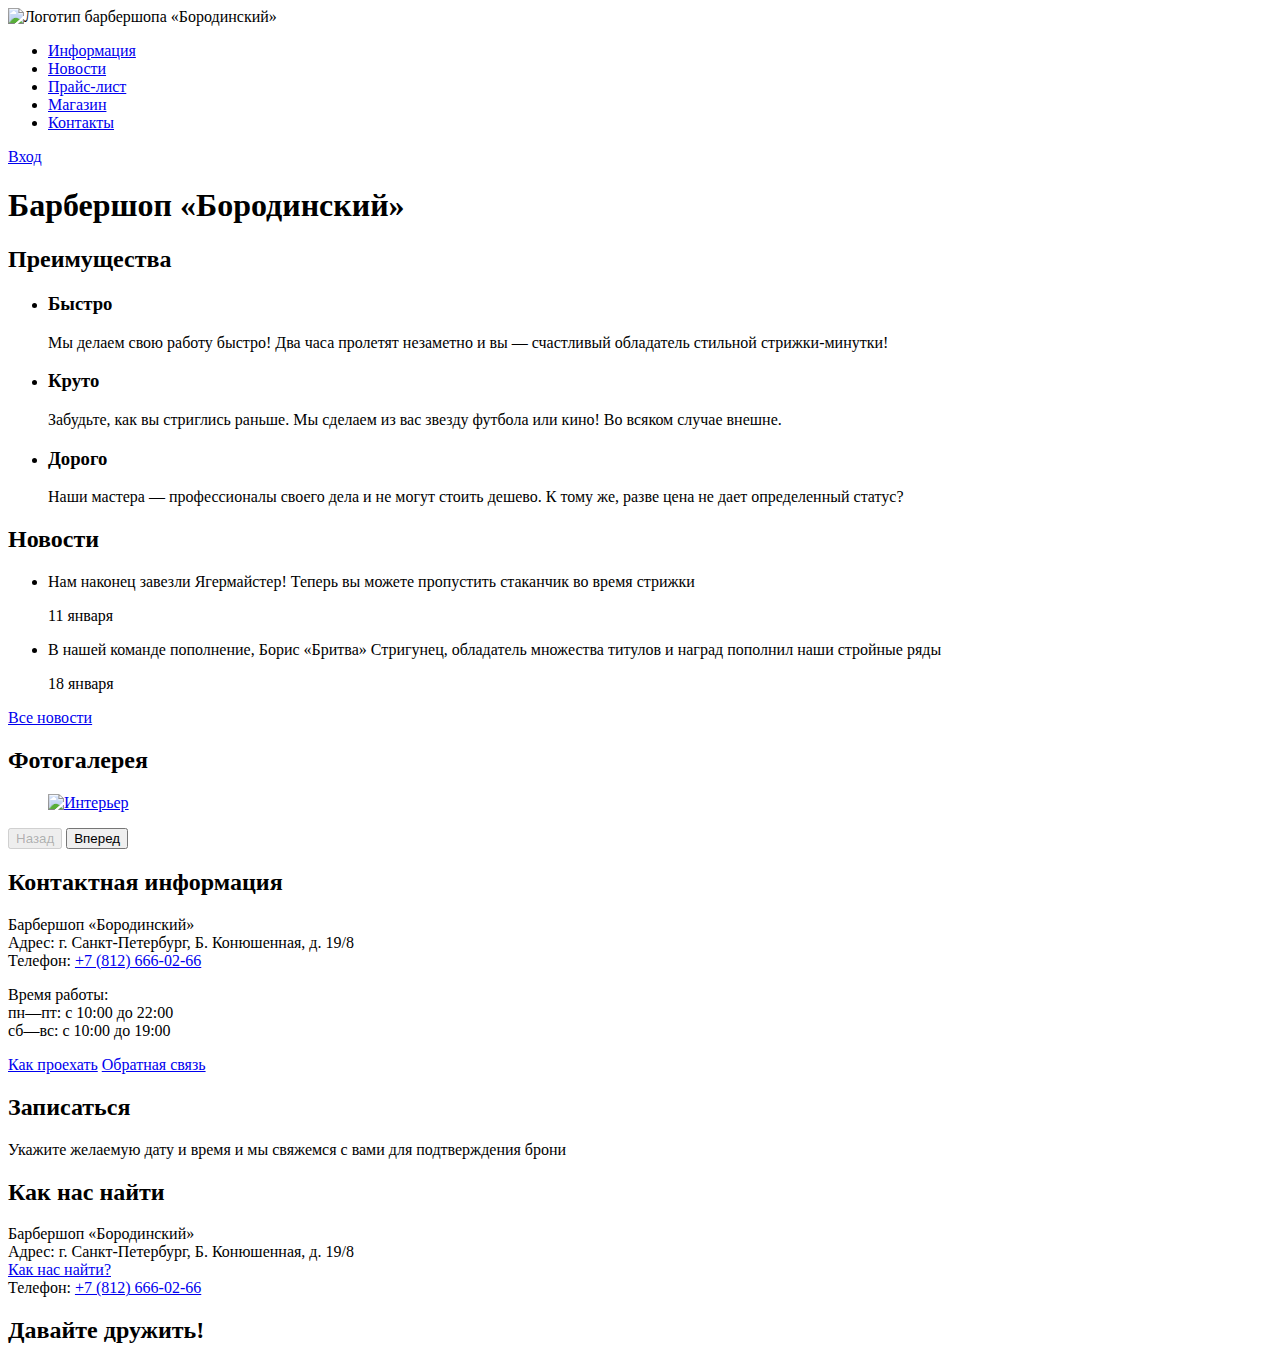
==== index.html @ e3c98f5c "task2: step30" ====
<!DOCTYPE html>
<html lang="ru">
  <head>
    <meta charset="utf-8">
    <title>Барбершоп «Бородинский»</title>
  </head>
  <body>
    <header>
      <nav>
        <a>
          <img src="https://via.placeholder.com/368x153" width="368" height="153" alt="Логотип барбершопа «Бородинский»">
        </a>
        <ul>
          <li><a href="blank.html">Информация</a></li>
          <li><a href="blank.html">Новости</a></li>
          <li><a href="price.html">Прайс-лист</a></li>
          <li><a href="catalog.html">Магазин</a></li>
          <li><a href="blank.html">Контакты</a></li>
        </ul>
        <a href="blank.html">Вход</a>
      </nav>
    </header>

    <main>
      <h1>Барбершоп «Бородинский»</h1>

      <section>
        <h2>Преимущества</h2>

        <ul>
          <li>
            <h3>Быстро</h3>
            <p>Мы делаем свою работу быстро! Два часа пролетят незаметно и вы — счастливый обладатель стильной стрижки-минутки!</p>
          </li>
          <li>
            <h3>Круто</h3>
            <p>Забудьте, как вы стриглись раньше. Мы сделаем из вас звезду футбола или кино! Во всяком случае внешне.</p>
          </li>
          <li>
            <h3>Дорого</h3>
            <p>Наши мастера — профессионалы своего дела и не могут стоить дешево. К тому же, разве цена не дает определенный статус?</p>
          </li>
        </ul>

      <section>

      <section>
        <h2>Новости</h2>

        <ul>
          <li>
            <p>Нам наконец завезли Ягермайстер! Теперь вы можете пропустить стаканчик во время стрижки</p>
            <time datetime="2020-01-11">11 января</time>
          </li>
          <li>
            <p>В нашей команде пополнение, Борис «Бритва» Стригунец, обладатель множества титулов и наград пополнил наши стройные ряды</p>
            <time datetime="2020-01-18">18 января</time>
          </li>
        </ul>

        <a href="blank.html">Все новости</a>
      </section>

      <section>
        <h2>Фотогалерея</h2>

        <figure>
          <a href="#">
            <img src="https://via.placeholder.com/286x164" width="286" height="164" alt="Интерьер">
          </a>
        </figure>
        <button type="button" disabled>Назад</button>
        <button type="button">Вперед</button>
      </section>

      <section>
        <h2>Контактная информация</h2>
        <p>
          Барбершоп «Бородинский»<br>
          Адрес: г. Санкт-Петербург, Б. Конюшенная, д. 19/8<br>
          Телефон: <a href="tel:+78126660266">+7 (812) 666-02-66</a>
        </p>
        <p>
          Время работы:<br>
          пн—пт: с 10:00 до 22:00<br>
          сб—вс: с 10:00 до 19:00
        </p>
        <a href="blank.html">Как проехать</a>
        <a href="blank.html">Обратная связь</a>
      </section>

      <section>
        <h2>Записаться</h2>
        <p>Укажите желаемую дату и время и мы свяжемся с вами для подтверждения брони</p>
        <!-- Здесь будет форма записи -->
      </section>
    </main>

    <footer>
      <section>
        <h2>Как нас найти</h2>
        <p>
          Барбершоп «Бородинский»<br>
          Адрес: г. Санкт-Петербург, Б. Конюшенная, д. 19/8<br>
          <a href="blank.html">Как нас найти?</a><br>
          Телефон: <a href="tel:+78126660266">+7 (812) 666-02-66</a>
        </p>
      </section>

      <section>
        <h2>Давайте дружить!</h2>

      </section>
    </footer>
  </body>
</html>
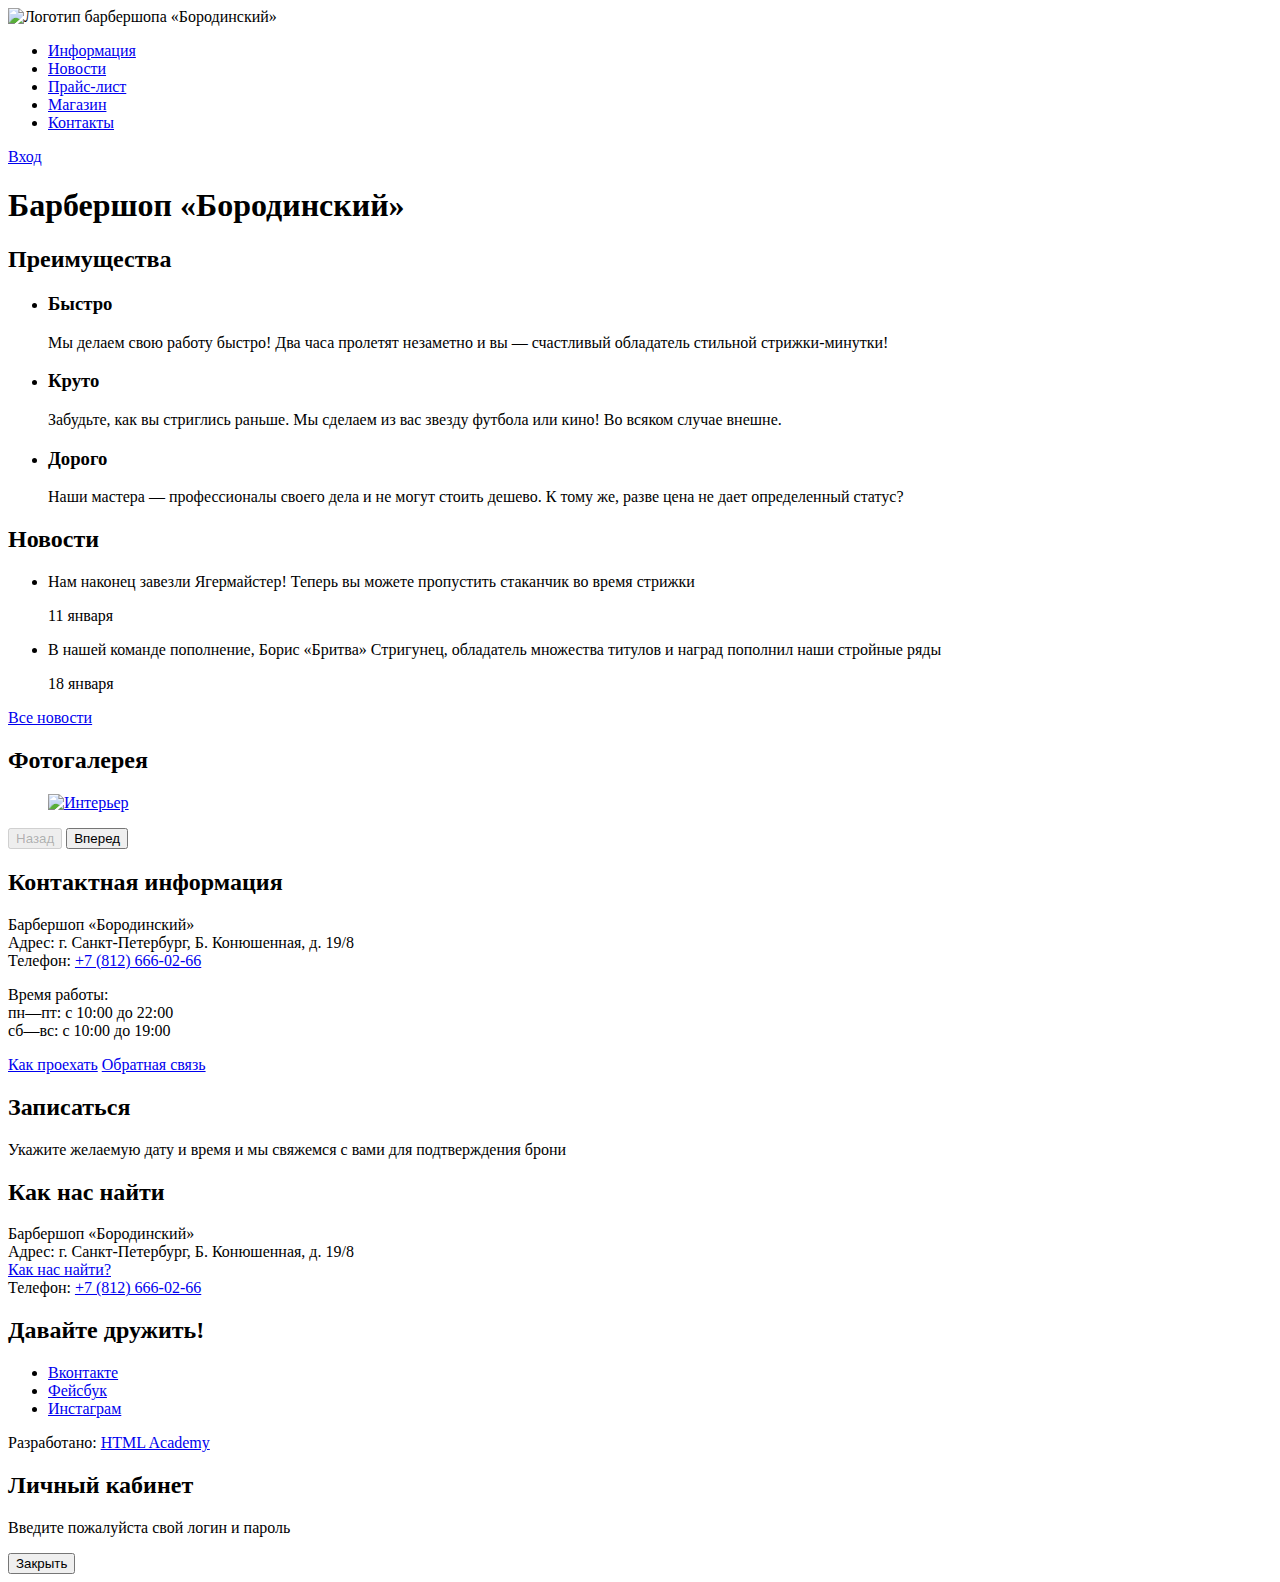
==== commit eb561cb6: "task2: step34" ====
--- a/index.html
+++ b/index.html
@@ -109,8 +109,30 @@
 
       <section>
         <h2>Давайте дружить!</h2>
+        <ul>
+          <li>
+            <a href="#">Вконтакте</a>
+          </li>
+          <li>
+            <a href="#">Фейсбук</a>
+          </li>
+          <li>
+            <a href="#">Инстаграм</a>
+          </li>
+        </ul>
+      </section>
 
-      </section>
+      <p>
+        Разработано:
+        <a href="https://htmlacademy.ru">HTML Academy</a>
+      </p>
     </footer>
+
+    <section>
+      <h2>Личный кабинет</h2>
+      <p>Введите пожалуйста свой логин и пароль</p>
+      <!-- Здесь будет форма логина -->
+      <button type="button">Закрыть</button>
+    </section>
   </body>
 </html>
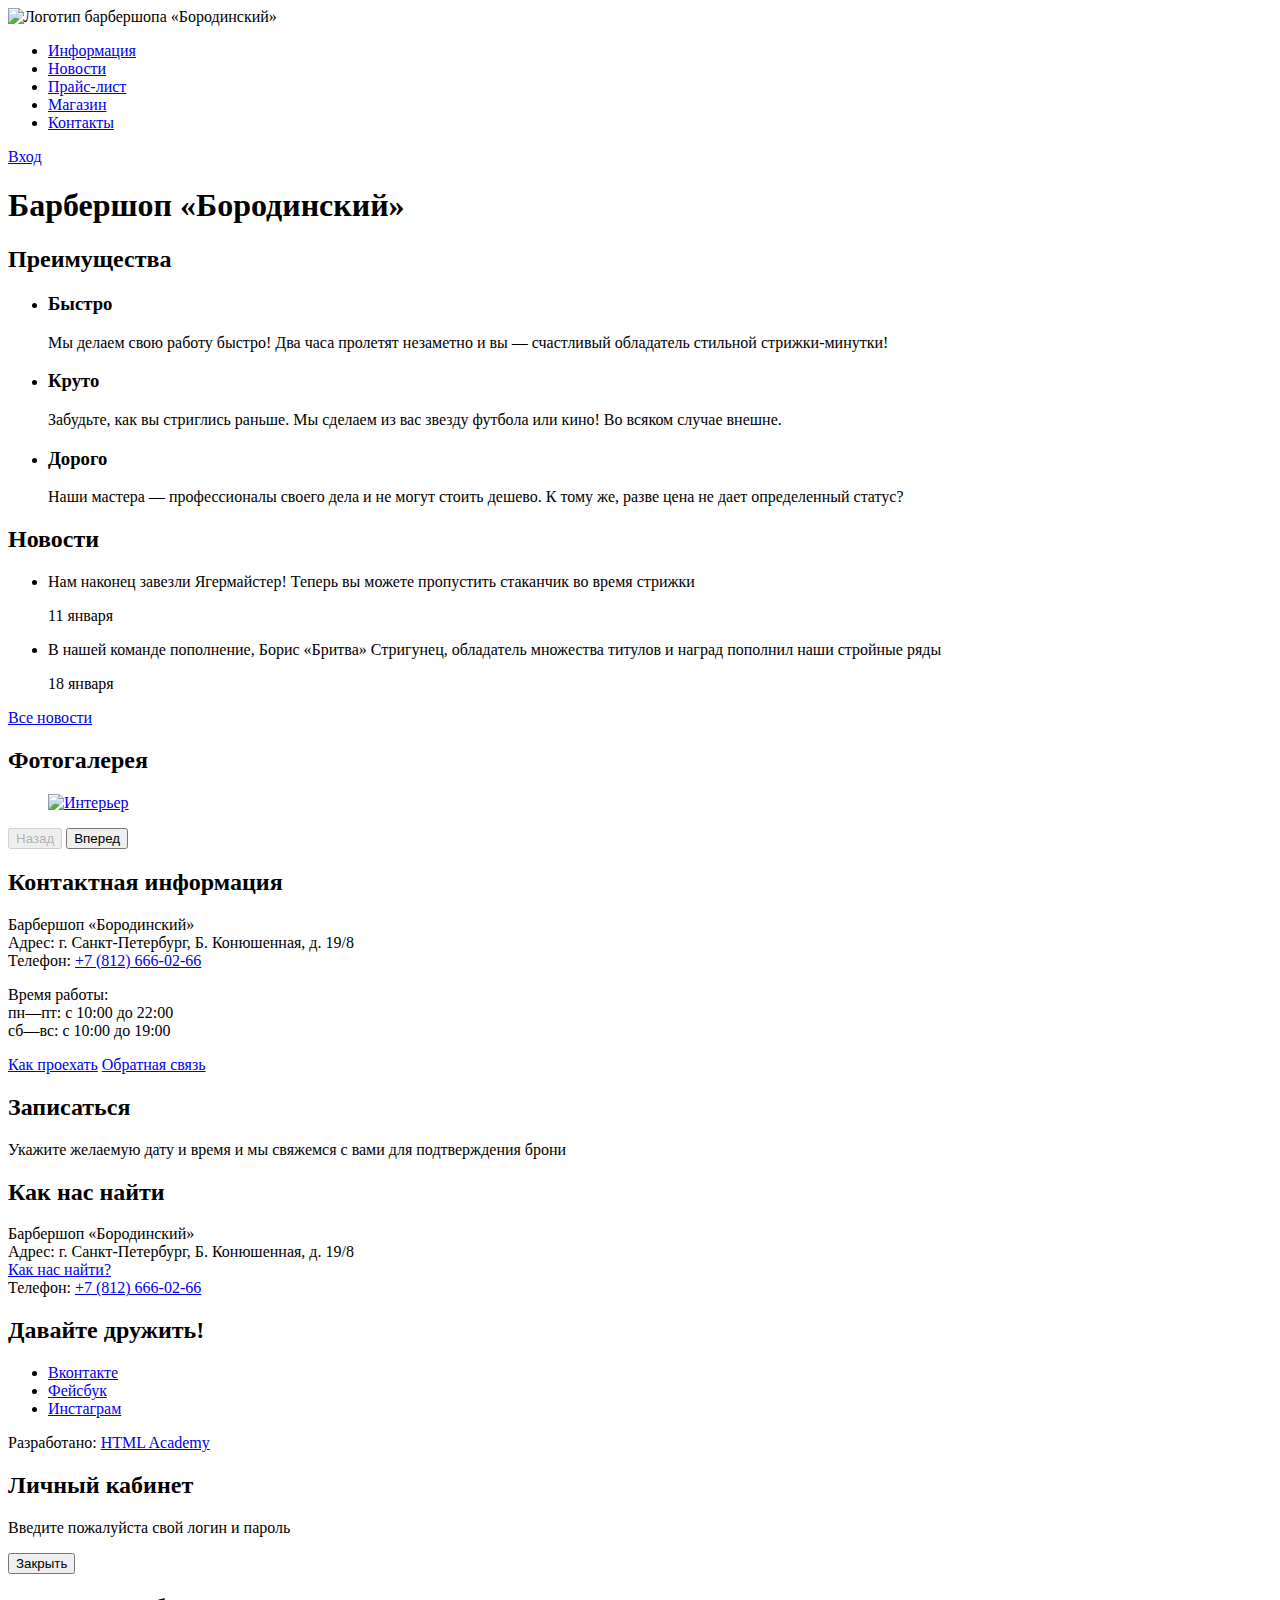
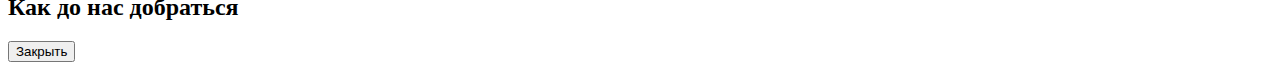
==== commit adb4c036: "Merge pull request #4 from dryabinin/task2" ====
--- a/index.html
+++ b/index.html
@@ -134,5 +134,11 @@
       <!-- Здесь будет форма логина -->
       <button type="button">Закрыть</button>
     </section>
+
+    <section>
+      <h2>Как до нас добраться</h2>
+      <!-- Здесь будет карта -->
+      <button type="button">Закрыть</button>
+    </section>
   </body>
 </html>
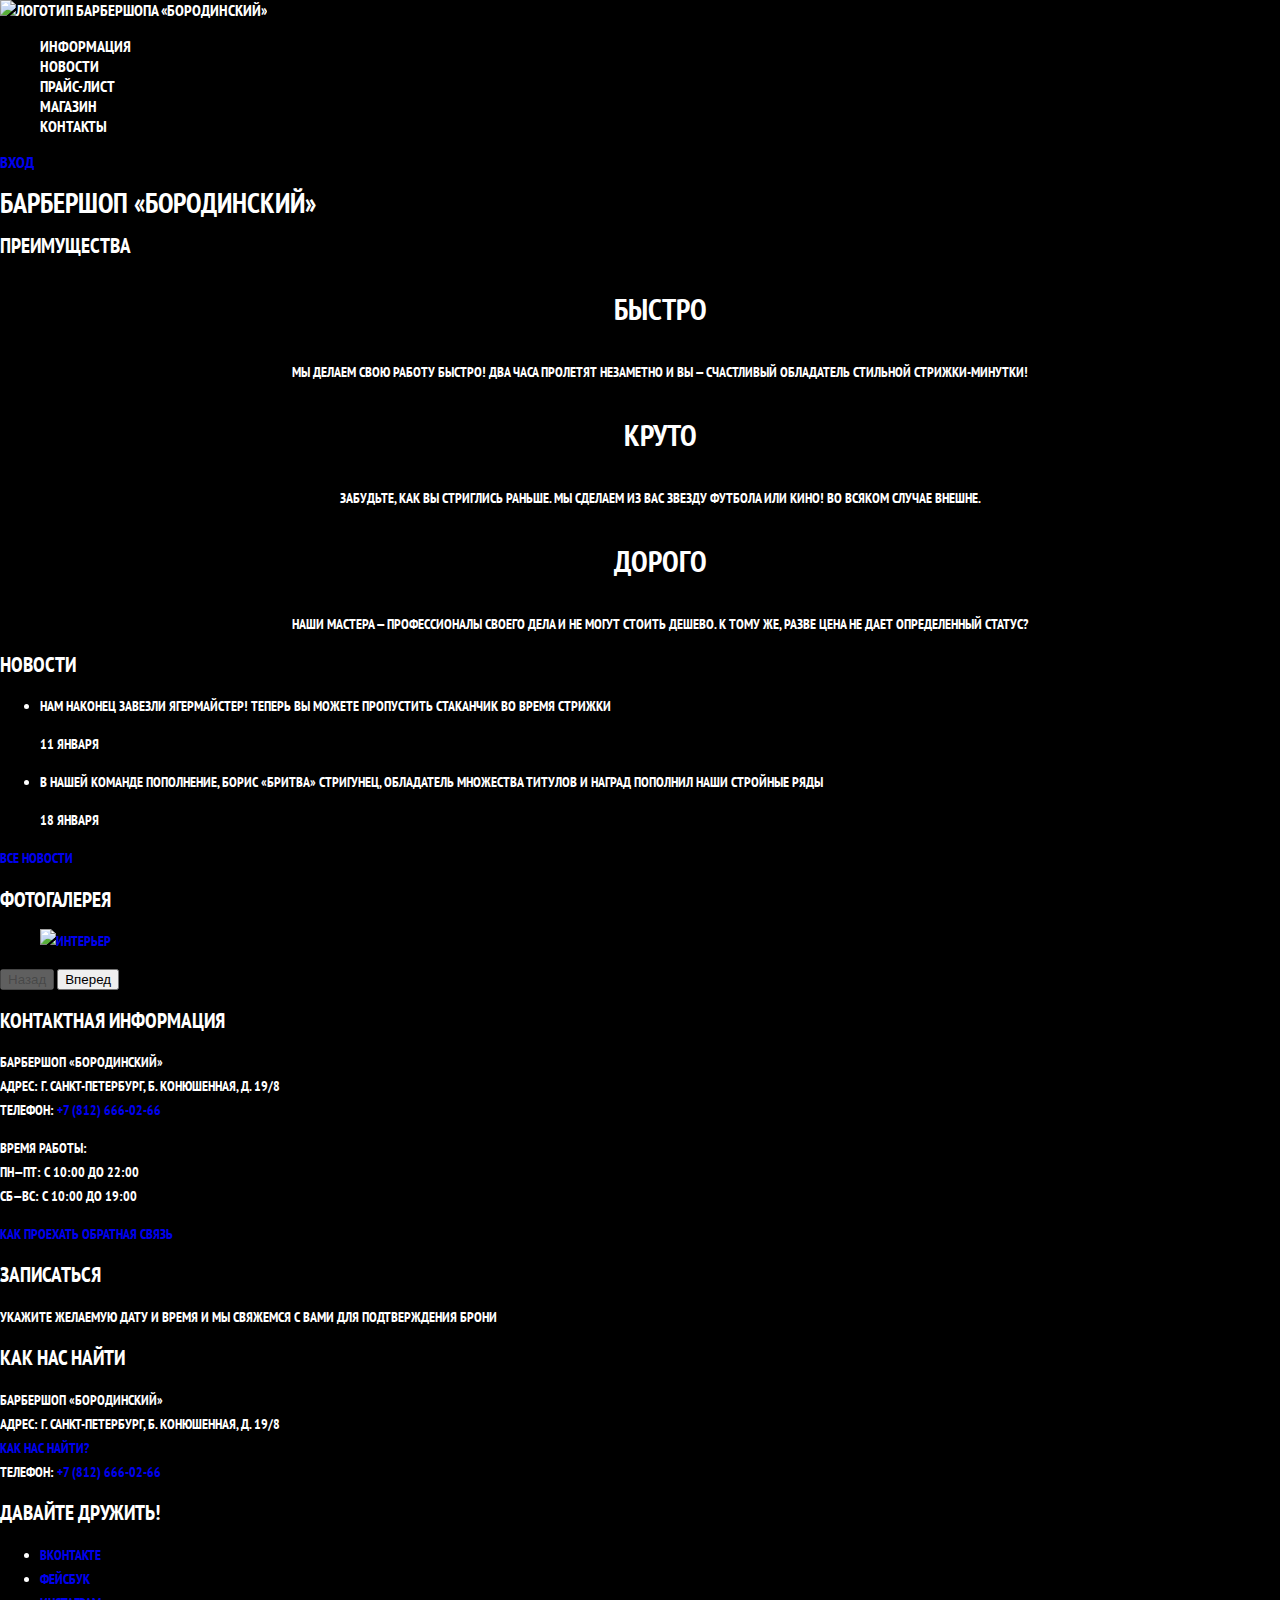
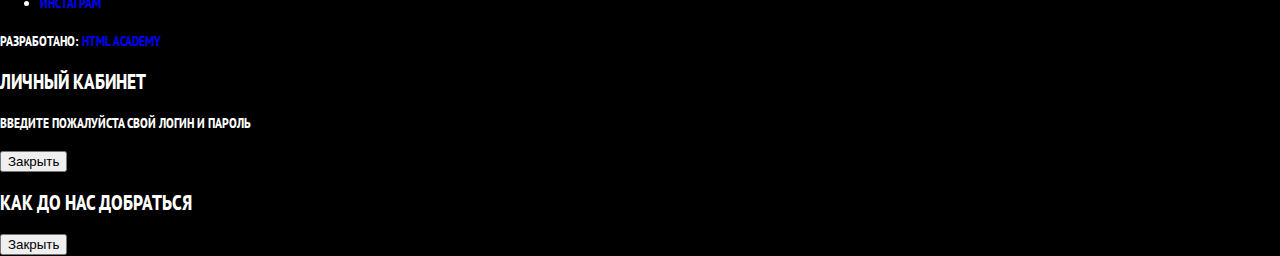
==== commit a885b92d: "task4: step 11" ====
--- a/index.html
+++ b/index.html
@@ -1,42 +1,44 @@
 <!DOCTYPE html>
-<html lang="ru">
+<html class="page" lang="ru">
   <head>
     <meta charset="utf-8">
     <title>Барбершоп «Бородинский»</title>
+    <link rel="stylesheet" href="https://fonts.googleapis.com/css2?family=PT+Sans+Narrow:wght@400;700&subset=latin,cyrillic;display=swap">
+    <link href="css/style.css" rel="stylesheet">
   </head>
-  <body>
-    <header>
-      <nav>
-        <a>
+  <body class="page-body">
+    <header class="main-header">
+      <nav class="main-navigation">
+        <a class="main-header-logo">
           <img src="https://via.placeholder.com/368x153" width="368" height="153" alt="Логотип барбершопа «Бородинский»">
         </a>
-        <ul>
+        <ul class="site-navigation">
           <li><a href="blank.html">Информация</a></li>
           <li><a href="blank.html">Новости</a></li>
           <li><a href="price.html">Прайс-лист</a></li>
           <li><a href="catalog.html">Магазин</a></li>
           <li><a href="blank.html">Контакты</a></li>
         </ul>
-        <a href="blank.html">Вход</a>
+        <a href="blank.html" class="login-link">Вход</a>
       </nav>
     </header>
 
-    <main>
+    <main class="container">
       <h1>Барбершоп «Бородинский»</h1>
 
-      <section>
+      <section class="features">
         <h2>Преимущества</h2>
 
-        <ul>
-          <li>
+        <ul class="features-list">
+          <li class="feature-item">
             <h3>Быстро</h3>
             <p>Мы делаем свою работу быстро! Два часа пролетят незаметно и вы — счастливый обладатель стильной стрижки-минутки!</p>
           </li>
-          <li>
+          <li class="feature-item">
             <h3>Круто</h3>
             <p>Забудьте, как вы стриглись раньше. Мы сделаем из вас звезду футбола или кино! Во всяком случае внешне.</p>
           </li>
-          <li>
+          <li class="feature-item">
             <h3>Дорого</h3>
             <p>Наши мастера — профессионалы своего дела и не могут стоить дешево. К тому же, разве цена не дает определенный статус?</p>
           </li>
@@ -44,36 +46,38 @@
 
       <section>
 
-      <section>
-        <h2>Новости</h2>
+      <div class="index-columns">
+        <section class="news">
+          <h2>Новости</h2>
 
-        <ul>
-          <li>
-            <p>Нам наконец завезли Ягермайстер! Теперь вы можете пропустить стаканчик во время стрижки</p>
-            <time datetime="2020-01-11">11 января</time>
-          </li>
-          <li>
-            <p>В нашей команде пополнение, Борис «Бритва» Стригунец, обладатель множества титулов и наград пополнил наши стройные ряды</p>
-            <time datetime="2020-01-18">18 января</time>
-          </li>
-        </ul>
+          <ul class="news-list">
+            <li class="news-item">
+              <p>Нам наконец завезли Ягермайстер! Теперь вы можете пропустить стаканчик во время стрижки</p>
+              <time datetime="2020-01-11">11 января</time>
+            </li>
+            <li class="news-item">
+              <p>В нашей команде пополнение, Борис «Бритва» Стригунец, обладатель множества титулов и наград пополнил наши стройные ряды</p>
+              <time datetime="2020-01-18">18 января</time>
+            </li>
+          </ul>
 
-        <a href="blank.html">Все новости</a>
-      </section>
+          <a href="blank.html" class="button">Все новости</a>
+        </section>
 
-      <section>
-        <h2>Фотогалерея</h2>
+        <section class="gallery">
+          <h2>Фотогалерея</h2>
 
-        <figure>
-          <a href="#">
-            <img src="https://via.placeholder.com/286x164" width="286" height="164" alt="Интерьер">
-          </a>
-        </figure>
-        <button type="button" disabled>Назад</button>
-        <button type="button">Вперед</button>
-      </section>
+          <figure class="gallery-content">
+            <a href="#">
+              <img src="https://via.placeholder.com/286x164" width="286" height="164" alt="Интерьер">
+            </a>
+          </figure>
+          <button type="button" class="button gallery-button gallery-button-back" disabled>Назад</button>
+          <button type="button" class="button gallery-button gallery-button-next" >Вперед</button>
+        </section>
+      </div>
 
-      <section>
+      <section class="contacts">
         <h2>Контактная информация</h2>
         <p>
           Барбершоп «Бородинский»<br>
@@ -85,19 +89,19 @@
           пн—пт: с 10:00 до 22:00<br>
           сб—вс: с 10:00 до 19:00
         </p>
-        <a href="blank.html">Как проехать</a>
-        <a href="blank.html">Обратная связь</a>
+        <a href="blank.html" class="button">Как проехать</a>
+        <a href="blank.html" class="button">Обратная связь</a>
       </section>
 
-      <section>
+      <section class="appointment">
         <h2>Записаться</h2>
-        <p>Укажите желаемую дату и время и мы свяжемся с вами для подтверждения брони</p>
+        <p class="appointment-info">Укажите желаемую дату и время и мы свяжемся с вами для подтверждения брони</p>
         <!-- Здесь будет форма записи -->
       </section>
     </main>
 
-    <footer>
-      <section>
+    <footer class="page-footer main-footer">
+      <section class="footer-contacts">
         <h2>Как нас найти</h2>
         <p>
           Барбершоп «Бородинский»<br>
@@ -107,38 +111,38 @@
         </p>
       </section>
 
-      <section>
+      <section class="footer-social">
         <h2>Давайте дружить!</h2>
         <ul>
           <li>
-            <a href="#">Вконтакте</a>
+            <a href="#" class="social-button">Вконтакте</a>
           </li>
           <li>
-            <a href="#">Фейсбук</a>
+            <a href="#" class="social-button">Фейсбук</a>
           </li>
           <li>
-            <a href="#">Инстаграм</a>
+            <a href="#" class="social-button">Инстаграм</a>
           </li>
         </ul>
       </section>
 
-      <p>
+      <p class="footer-copyright">
         Разработано:
-        <a href="https://htmlacademy.ru">HTML Academy</a>
+        <a href="https://htmlacademy.ru" class="button">HTML Academy</a>
       </p>
     </footer>
 
-    <section>
+    <section class="modal modal-login">
       <h2>Личный кабинет</h2>
       <p>Введите пожалуйста свой логин и пароль</p>
       <!-- Здесь будет форма логина -->
-      <button type="button">Закрыть</button>
+      <button type="button" class="modal-close">Закрыть</button>
     </section>
 
-    <section>
+    <section class="modal modal-map">
       <h2>Как до нас добраться</h2>
       <!-- Здесь будет карта -->
-      <button type="button">Закрыть</button>
+      <button type="button" class="modal-close">Закрыть</button>
     </section>
   </body>
 </html>
--- a/css/style.css
+++ b/css/style.css
@@ -0,0 +1,74 @@
+:root {
+  --basic-black: #000000;
+  --basic-extra-dark: #242424;
+  --basic-dark: #aba9a7;
+  --basic-neutral: #e5e5e5;
+  --basic-extra-light: #f8f5f2;
+  --basic-white: #ffffff;
+
+  --special: #663d15;
+}
+
+/* Global */
+
+body {
+  min-width: 960px;
+  margin: 0;
+  padding: 0;
+  font-family: "PT Sans Narrow", Arial, sans-serif;
+  font-size: 14px;
+  line-height: 24px;
+  font-weight: 700;
+  color: var(--basic-white);
+  text-transform: uppercase;
+  background-color: var(--basic-black);
+  background-image: url("../img/bg.jpg");
+  background-position: top center;
+  background-repeat: no-repeat;
+}
+
+a {
+  text-decoration: none;
+}
+
+img {
+  max-width: 100%;
+  height: auto;
+}
+
+/* Main navigation */
+
+.main-navigation {
+  font-size: 16px;
+  line-height: 20px;
+  color: var(--basic-white);
+  background-color: transparent;
+}
+
+.site-navigation {
+  list-style: none;
+}
+
+.site-navigation a {
+  color: var(--basic-white);
+}
+
+.site-navigation a:hover,
+.site-navigation a:focus {
+  background-color: var(--basic-extra-dark);
+}
+
+/* Features */
+
+.features-list {
+  list-style: none;
+}
+
+.feature-item {
+  text-align: center;
+}
+
+.feature-item h3 {
+  font-size: 30px;
+  line-height: 42px;
+}
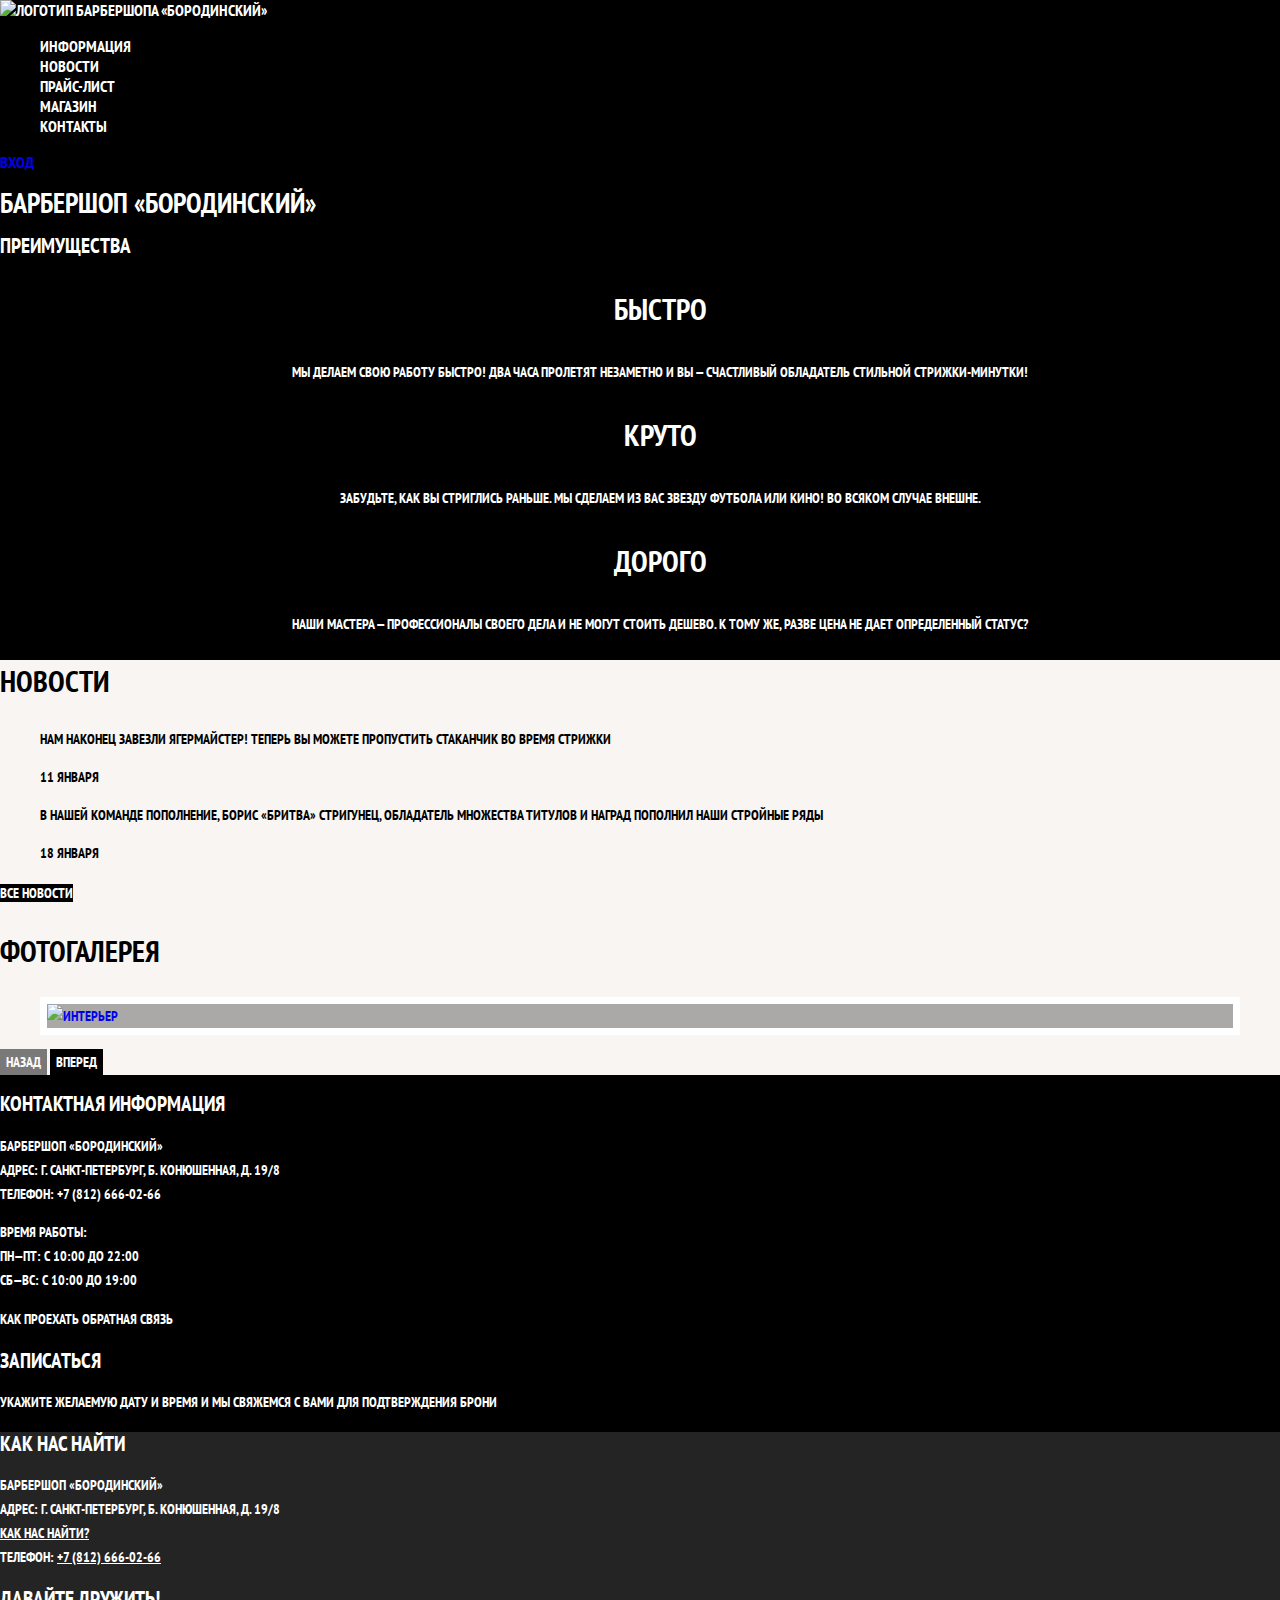
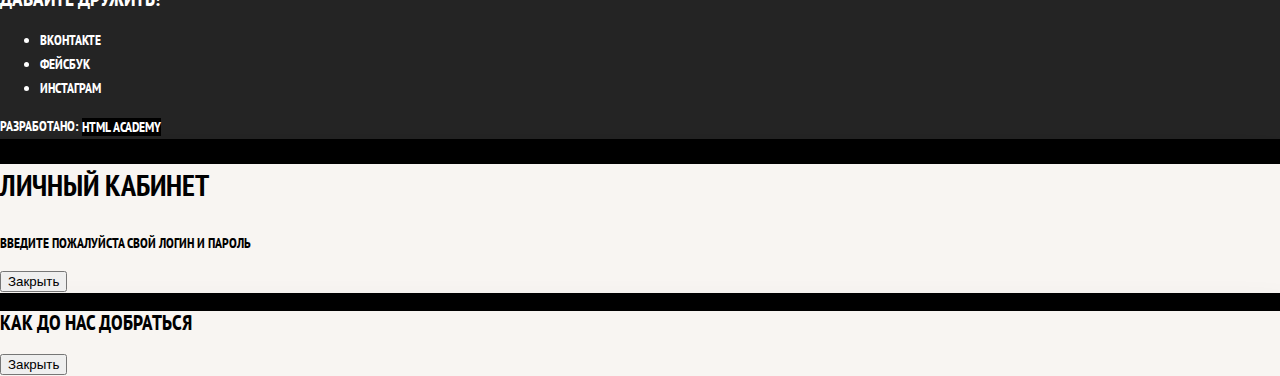
==== commit 60eb3292: "Merge 53ee51d6ae3f7fb0baeb43f86acc9e6d192a684a into 52b3157cadcbf33ec2f737dfdd70441ea6c24055" ====
--- a/index.html
+++ b/index.html
@@ -82,7 +82,7 @@
         <p>
           Барбершоп «Бородинский»<br>
           Адрес: г. Санкт-Петербург, Б. Конюшенная, д. 19/8<br>
-          Телефон: <a href="tel:+78126660266">+7 (812) 666-02-66</a>
+          Телефон: <a class="contacts-phone" href="tel:+78126660266">+7 (812) 666-02-66</a>
         </p>
         <p>
           Время работы:<br>
--- a/css/style.css
+++ b/css/style.css
@@ -72,3 +72,107 @@
   font-size: 30px;
   line-height: 42px;
 }
+
+/* Index columns */
+
+.index-columns {
+  color: var(--basic-black);
+  background-color: var(--basic-extra-light);
+}
+
+.index-columns h2 {
+  font-size: 30px;
+  line-height: 42px;
+}
+
+
+/* News */
+
+.news-list {
+  list-style: none;
+}
+
+/* Gallery */
+
+.gallery-content {
+  background-color: var(--basic-dark);
+  border: 7px solid var(--basic-white);
+}
+
+/* Button */
+
+.button {
+  font: inherit;
+  text-align: center;
+  color: var(--basic-white);
+  vertical-align: middle;
+  text-transform: uppercase;
+  background-color: var(--basic-black);
+  border: none;
+}
+
+.button:hover,
+.button:focus,
+.button:active {
+  background-color: var(--special);
+}
+
+.button.disabled,
+.button:disabled {
+  cursor: default;
+  opacity: 0.5;
+  background-color: var(--basic-black);
+}
+
+/* Contacts */
+
+.contacts-phone {
+  color: inherit;
+}
+
+/* Main footer */
+
+.main-footer {
+  color: var(--basic-white);
+  background-color: var(--basic-extra-dark);
+}
+
+.footer-contacts a {
+  color: var(--basic-white);
+  text-decoration: underline;
+}
+
+.footer-contacts a:hover,
+.footer-contacts a:focus {
+  text-decoration: none;
+}
+
+/* Social button */
+
+.social-button {
+  color: inherit;
+}
+
+.social-button:hover,
+.social-button:focus {
+  background-color: var(--basic-white);
+}
+
+.footer-copyright .button:hover,
+.footer-copyright .button:focus {
+  color: var(--basic-black);
+  background-color: var(--basic-white);
+}
+
+/* Modal */
+
+.modal {
+  color: var(--basic-black);
+  background-color: var(--basic-extra-light);
+  box-shadow: 0 30px 50px rgba(0, 0, 0, 0.7);
+}
+
+.modal-login h2 {
+  font-size: 30px;
+  line-height: 42px;
+}
